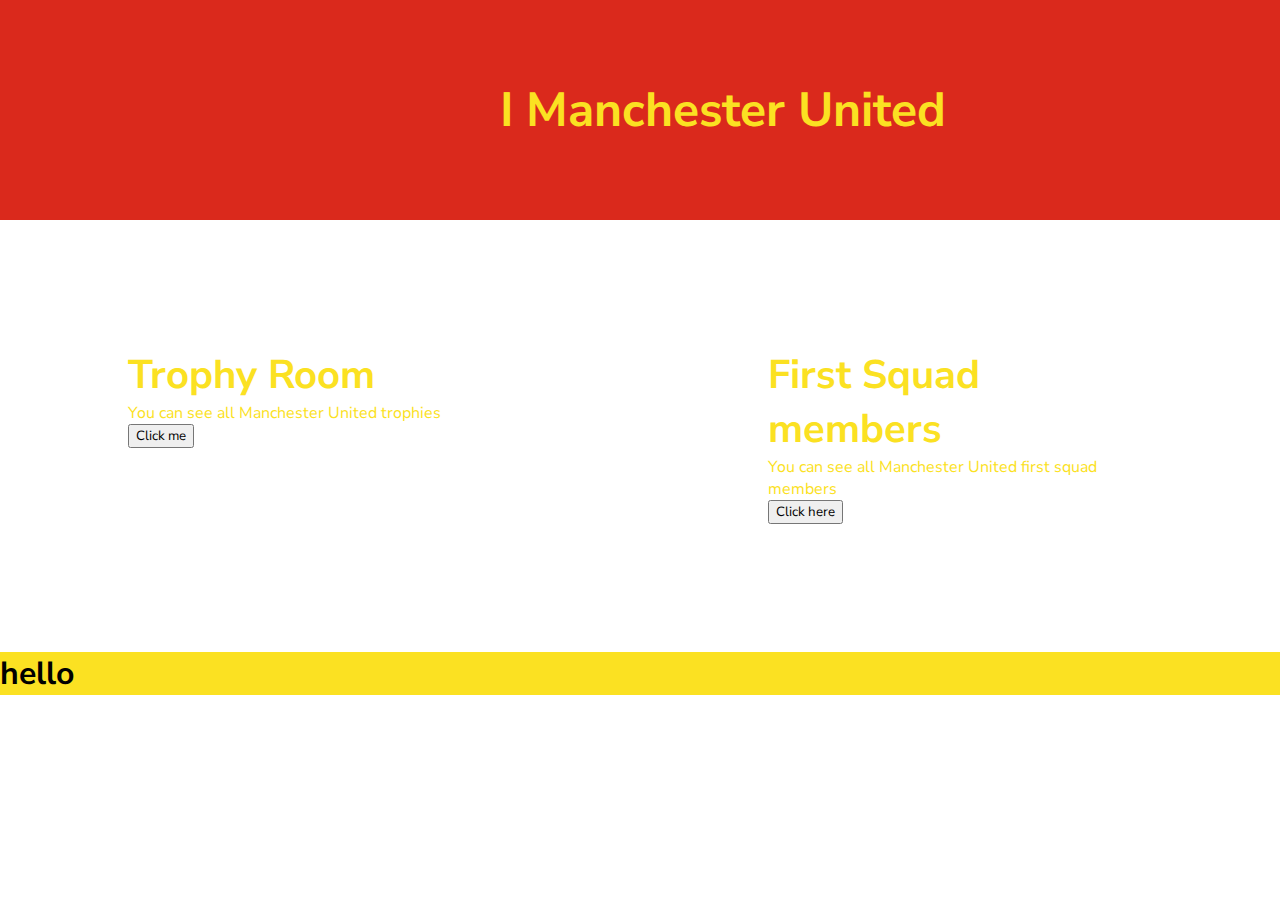
==== 3. man-utd/index.html @ dddd8eee "more styling of the man utd fanpage" ====
<!DOCTYPE html>
<html lang="en">
  <head>
    <meta charset="UTF-8" />
    <meta name="viewport" content="width=device-width, initial-scale=1.0" />
    <link rel="stylesheet" href="style.css" />
    <link rel="preconnect" href="https://fonts.gstatic.com" />
    <link
      href="https://fonts.googleapis.com/css2?family=Nunito+Sans:wght@300;400;700&display=swap" rel="stylesheet"/>
    <title>Home</title>
  </head>

  <body>
    <nav>
      <div class="nav-container">
        <h2>I <i class="far fa-heart"></i> Manchester United</h2>
        <img src="./images/Manchester_United_FC_crest.svg" alt="" />
      </div>
    </nav>

    <main>
      <div class="main-container">
        <section class="trophy-room">
          <h3>Trophy Room</h3>
          <p>You can see all Manchester United trophies</p>
          <a href="./trophy.html"><button>Click me</button></a>
        </section>

        <section class="first-squad-members">
          <h3>First Squad members</h3>
          <p>You can see all Manchester United first squad members</p>
          <button>Click here</button>
        </section>
      </div>     
    </main>
    <footer>
        <div class="footer-container">
        <h1>hello</h1>
    </div>
    </footer>

    <script
      src="https://kit.fontawesome.com/6f9c850400.js"
      crossorigin="anonymous"
    ></script>
  </body>
</html>
---- 3. man-utd/style.css ----
@import url("https://fonts.googleapis.com/css2?family=Nunito+Sans:wght@300;400;700&display=swap");
* {
  box-sizing: border-box;
  margin: 0;
  font-family: "Nunito Sans", sans-serif;
}
h3{
color: #fbe122;
  font-size: 2.5rem;
}
p{
    color: #fbe122;
    font-size: 1rem;
}
.nav-container {
  background-color: #da291c;
  display: flex;
  justify-content: space-between;
  align-items: center;
}
.nav-container h2 {
  color: #fbe122;
  font-size: 3rem;
  padding-left: 500px;
}
.nav-container img {
  height: 20vh;
  margin: 20px;
}
.main-container {
  display: flex;
  
  width: 100%;
}
.trophy-room {
  background-image: url(/images/trophy.jpg);
  background-repeat: no-repeat;
  background-size: cover;
  background-position: center;
  position: relative;
  width: 100%;
  padding: 10%;
}
.first-squad-members {
  background-image: url(/images/squad.jpg);
  background-repeat: no-repeat;
  background-size: cover;
  background-position: center;
  position: relative;
  width: 100%;
  padding: 10%;
}
.footer-container{
  background-color:  #fbe122;
  height: 100%;
}
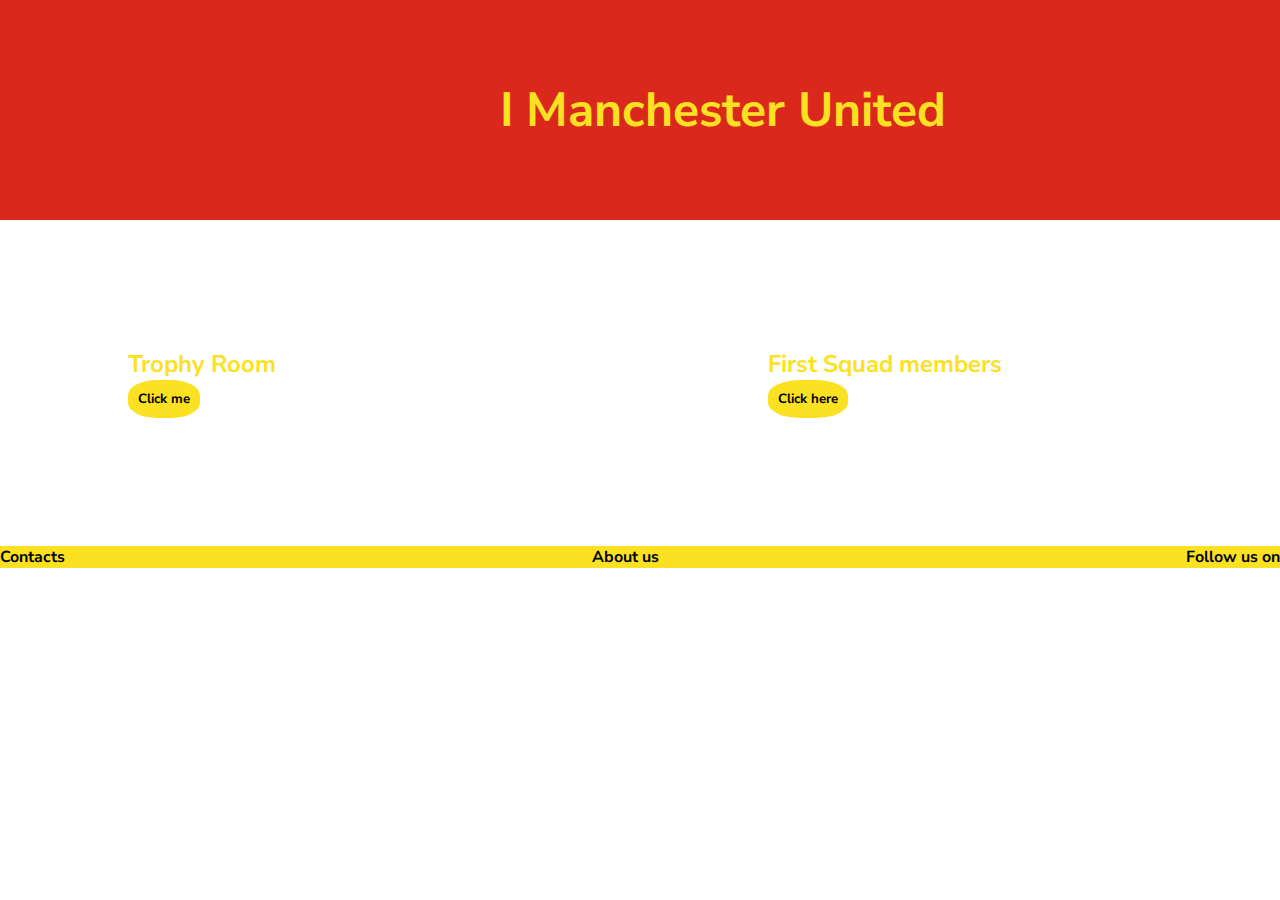
==== commit ae9c7e9c: "styling the fanpage" ====
--- a/3. man-utd/index.html
+++ b/3. man-utd/index.html
@@ -22,20 +22,33 @@
       <div class="main-container">
         <section class="trophy-room">
           <h3>Trophy Room</h3>
-          <p>You can see all Manchester United trophies</p>
-          <a href="./trophy.html"><button>Click me</button></a>
+          <a href="./trophy.html"><button class="btn-primary">Click me</button></a>
         </section>
 
         <section class="first-squad-members">
           <h3>First Squad members</h3>
-          <p>You can see all Manchester United first squad members</p>
-          <button>Click here</button>
+          <a href="./first-squad-members.html"><button class="btn-primary">Click here</button></a>
         </section>
       </div>     
     </main>
     <footer>
         <div class="footer-container">
-        <h1>hello</h1>
+        <section class="contacts">
+          <h4>Contacts</h4>
+        </section>
+
+        <section class="about-us">
+          <h4>About us</h4>
+        </section>
+
+        <section class="social-media">
+          <h4>Follow us on</h4>
+          <div class="social-media-icons">
+            <i class="fab fa-facebook-square"></i>
+            <i class="fab fa-instagram"></i>
+            <i class="fab fa-twitter"></i>
+          </div>
+        </section>
     </div>
     </footer>
 
--- a/3. man-utd/style.css
+++ b/3. man-utd/style.css
@@ -6,11 +6,7 @@
 }
 h3{
 color: #fbe122;
-  font-size: 2.5rem;
-}
-p{
-    color: #fbe122;
-    font-size: 1rem;
+  font-size: 1.5rem;
 }
 .nav-container {
   background-color: #da291c;
@@ -29,7 +25,6 @@
 }
 .main-container {
   display: flex;
-  
   width: 100%;
 }
 .trophy-room {
@@ -53,5 +48,14 @@
 .footer-container{
   background-color:  #fbe122;
   height: 100%;
+  display: flex;
+  justify-content: space-between;
 }
-
+.btn-primary{
+  background-color: #fbe122;
+  border-radius: 40%;
+  border:none;
+  cursor: pointer;
+  padding:10px 10px;
+  font-weight: bold;
+}
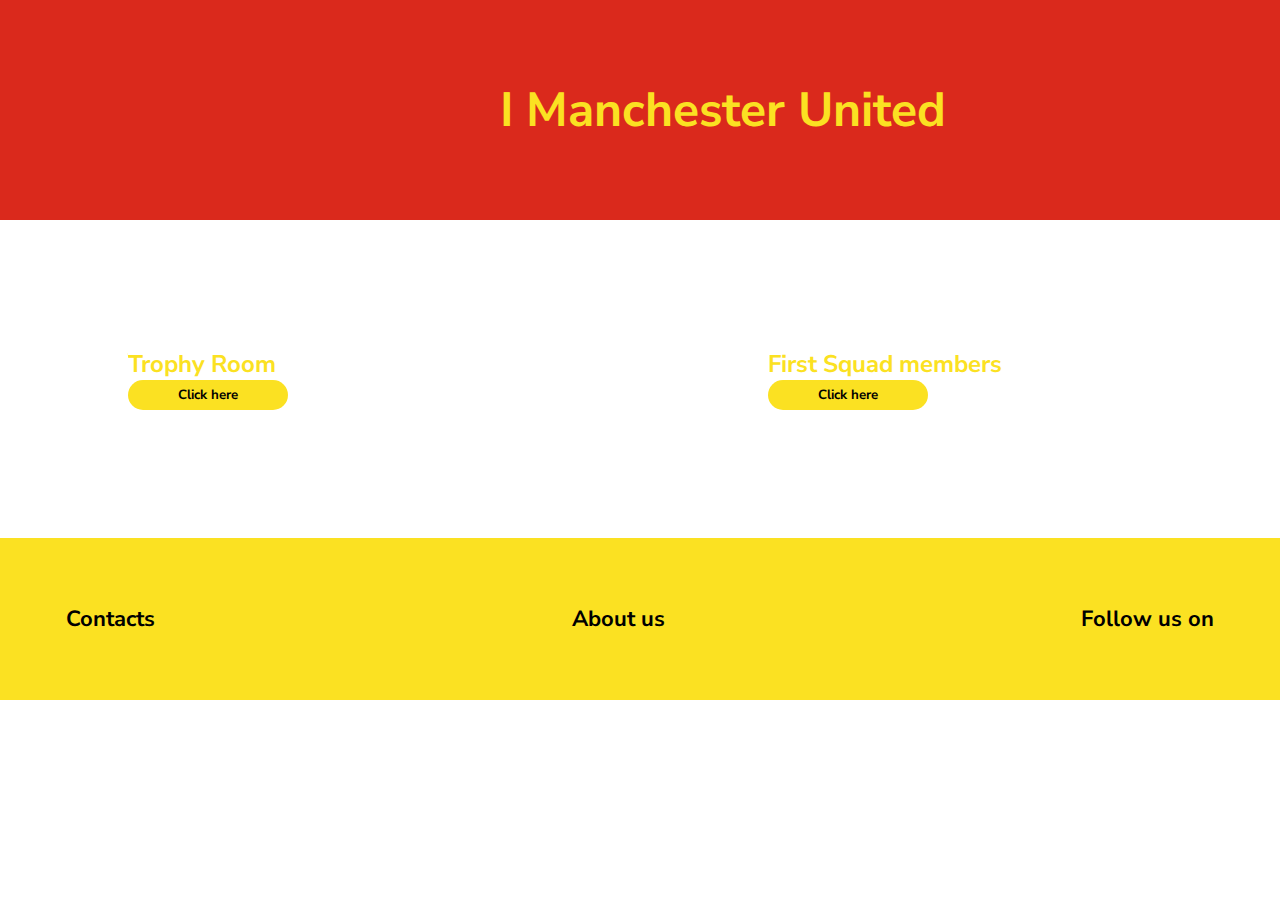
==== commit feafd461: "completed the landing page" ====
--- a/3. man-utd/index.html
+++ b/3. man-utd/index.html
@@ -5,8 +5,7 @@
     <meta name="viewport" content="width=device-width, initial-scale=1.0" />
     <link rel="stylesheet" href="style.css" />
     <link rel="preconnect" href="https://fonts.gstatic.com" />
-    <link
-      href="https://fonts.googleapis.com/css2?family=Nunito+Sans:wght@300;400;700&display=swap" rel="stylesheet"/>
+    <link href="https://fonts.googleapis.com/css2?family=Nunito+Sans:wght@300;400;700&display=swap" rel="stylesheet"/>
     <title>Home</title>
   </head>
 
@@ -22,15 +21,16 @@
       <div class="main-container">
         <section class="trophy-room">
           <h3>Trophy Room</h3>
-          <a href="./trophy.html"><button class="btn-primary">Click me</button></a>
+          <button class="btn-primary"><a href="/trophy.html">Click here</a></button>
         </section>
 
         <section class="first-squad-members">
           <h3>First Squad members</h3>
-          <a href="./first-squad-members.html"><button class="btn-primary">Click here</button></a>
+          <button class="btn-primary"><a href="/first-squad-members.html">Click here</a></button>
         </section>
       </div>     
     </main>
+
     <footer>
         <div class="footer-container">
         <section class="contacts">
--- a/3. man-utd/style.css
+++ b/3. man-utd/style.css
@@ -46,16 +46,22 @@
   padding: 10%;
 }
 .footer-container{
+  font-size: 22px;
   background-color:  #fbe122;
-  height: 100%;
+  padding: 66px;
+  height: 50%;
   display: flex;
   justify-content: space-between;
 }
 .btn-primary{
-  background-color: #fbe122;
-  border-radius: 40%;
-  border:none;
-  cursor: pointer;
-  padding:10px 10px;
+   background-color: #fbe122;
+   padding: 6px 50px;
+   border-radius: 50px;
+   border: 0;
+  
+}
+.btn-primary a{
+  color: black;
   font-weight: bold;
+  text-decoration: none;
 }
